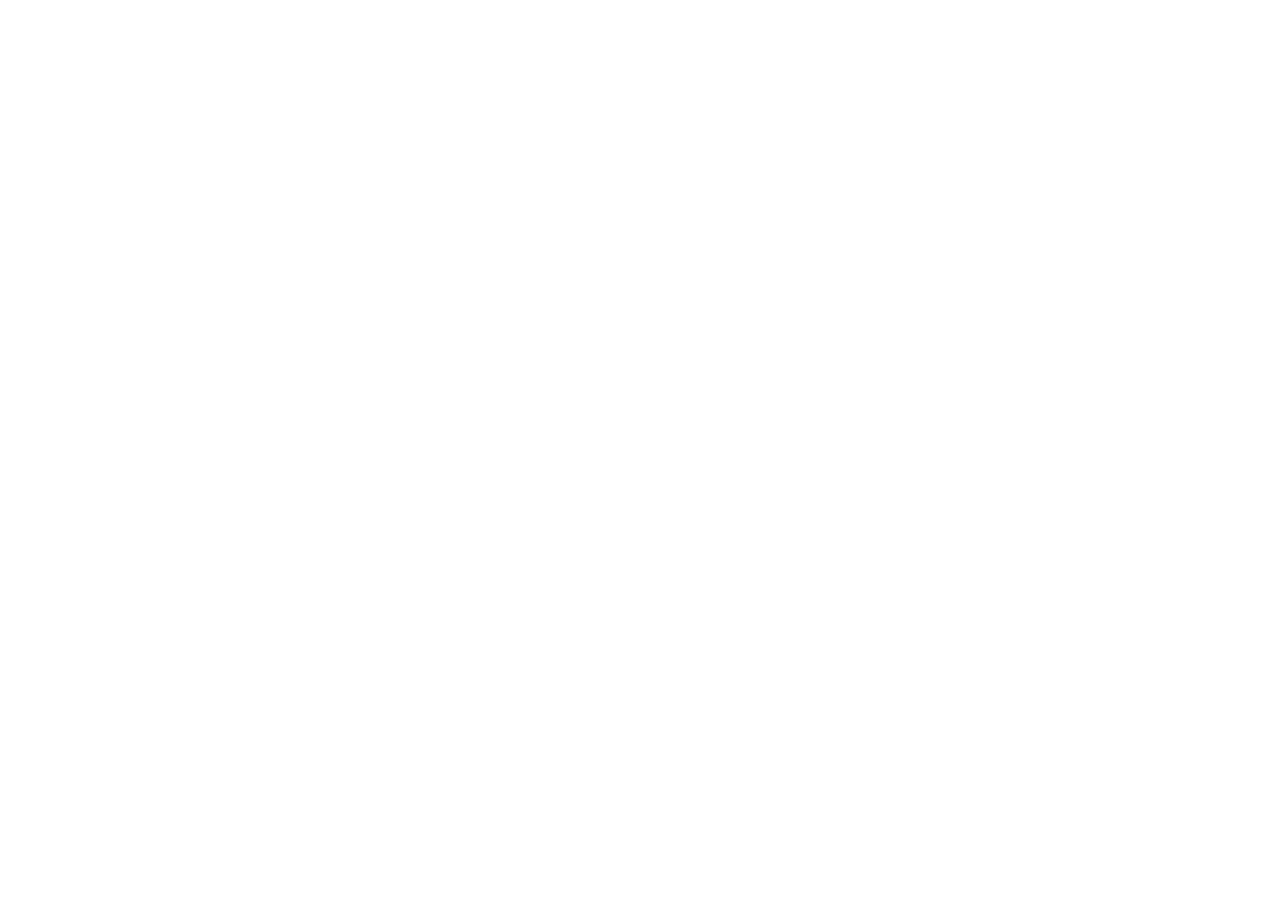
==== index.html @ cc19dec1 "Agregando archivos de logoss, iconos, css" ====
<!DOCTYPE html>
<html lang="en">
<head>
    <meta charset="UTF-8">
    <meta http-equiv="X-UA-Compatible" content="IE=edge">
    <meta name="viewport" content="width=device-width, initial-scale=1.0">
    <title>Yard Sale</title>
    
    <!-- links css -->
    <link rel="stylesheet" href="style.css">
</head>
<body>

</body>
</html>
---- style.css ----
@import url('https://fonts.googleapis.com/css2?family=Quicksand:wght@300;400;500;600;700&display=swap');

*,
*::after,
*::before{
    box-sizing: border-box;
}
body,
h1,
h2,
h3,
h4,
p,
figure {
  margin: 0;
}
ul[role='list'],
ol[role='list'] {
  list-style: none;
}
:root{
    --very-ligth-pink: #C7C7C7;
    --white: #FFF;
    --text-input-field: #F7F7F7;
    --black: #000;
    --hospital-green: #ACD9B2;

}
body{
    font-family: 'Quicksand', sans-serif;
}
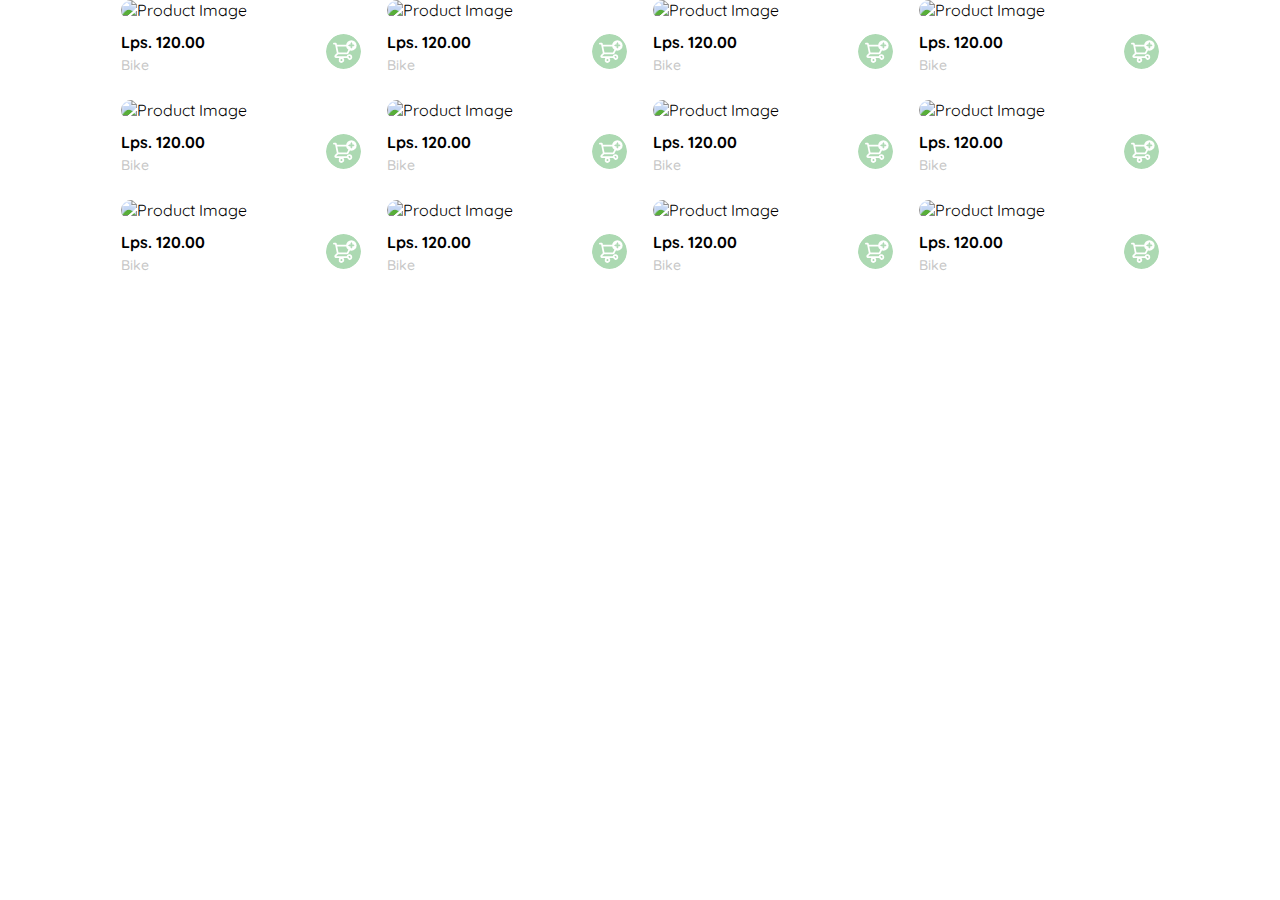
==== commit 0478c39a: "Terminado el index.html, por terminar el nav bar" ====
--- a/index.html
+++ b/index.html
@@ -1,15 +1,211 @@
 <!DOCTYPE html>
 <html lang="en">
-<head>
-    <meta charset="UTF-8">
-    <meta http-equiv="X-UA-Compatible" content="IE=edge">
-    <meta name="viewport" content="width=device-width, initial-scale=1.0">
-    <title>Yard Sale</title>
-    
+  <head>
+    <meta charset="UTF-8" />
+    <meta http-equiv="X-UA-Compatible" content="IE=edge" />
+    <meta name="viewport" content="width=device-width, initial-scale=1.0" />
+    <title>Yard Sale | Home</title>
+
     <!-- links css -->
-    <link rel="stylesheet" href="style.css">
-</head>
-<body>
-
-</body>
-</html>+    <link rel="stylesheet" href="/styles/utilidades.css" />
+    <link rel="stylesheet" href="/styles/index-style.css" />
+    <link rel="stylesheet" href="/styles/media-queries.css" />
+  </head>
+  <body>
+    <secction class="main-container">
+      <div class="cards-container">
+        <div class="product-card">
+          <img class="product-image" src="https://images.pexels.com/photos/8135270/pexels-photo-8135270.jpeg?auto=compress&cs=tinysrgb&dpr=2&h=650&w=940" alt="Product Image" />
+          <div class="product-info">
+              <div>
+                <p>Lps. 120.00</p>
+                <p>Bike</p>
+              </div>
+            <figure>
+              <img
+                src="./assets/image/YardSale_Icons/bt_add_to_cart.svg"
+                alt="Logo Yard Sale"
+              />
+            </figure>
+          </div>
+        </div>
+
+        <div class="product-card">
+            <img class="product-image" src="https://images.pexels.com/photos/8135270/pexels-photo-8135270.jpeg?auto=compress&cs=tinysrgb&dpr=2&h=650&w=940" alt="Product Image" />
+          <div class="product-info">
+              <div>
+                <p>Lps. 120.00</p>
+                <p>Bike</p>
+              </div>
+              <figure>
+                <img
+                  src="./assets/image/YardSale_Icons/bt_add_to_cart.svg"
+                  alt="Logo Yard Sale"
+                />
+              </figure>
+            </div>
+          </div>
+
+          <div class="product-card">
+            <img class="product-image" src="https://images.pexels.com/photos/8135270/pexels-photo-8135270.jpeg?auto=compress&cs=tinysrgb&dpr=2&h=650&w=940" alt="Product Image" />
+          <div class="product-info">
+              <div>
+                <p>Lps. 120.00</p>
+                <p>Bike</p>
+              </div>
+              <figure>
+                <img
+                  src="./assets/image/YardSale_Icons/bt_add_to_cart.svg"
+                  alt="Logo Yard Sale"
+                />
+              </figure>
+            </div>
+          </div>
+
+          <div class="product-card">
+            <img class="product-image" src="https://images.pexels.com/photos/8135270/pexels-photo-8135270.jpeg?auto=compress&cs=tinysrgb&dpr=2&h=650&w=940" alt="Product Image" />
+          <div class="product-info">
+              <div>
+                <p>Lps. 120.00</p>
+                <p>Bike</p>
+              </div>
+              <figure>
+                <img
+                  src="./assets/image/YardSale_Icons/bt_add_to_cart.svg"
+                  alt="Logo Yard Sale"
+                />
+              </figure>
+            </div>
+          </div>
+
+          <div class="product-card">
+            <img class="product-image" src="https://images.pexels.com/photos/8135270/pexels-photo-8135270.jpeg?auto=compress&cs=tinysrgb&dpr=2&h=650&w=940" alt="Product Image" />
+          <div class="product-info">
+              <div>
+                <p>Lps. 120.00</p>
+                <p>Bike</p>
+              </div>
+              <figure>
+                <img
+                  src="./assets/image/YardSale_Icons/bt_add_to_cart.svg"
+                  alt="Logo Yard Sale"
+                />
+              </figure>
+            </div>
+          </div>
+          
+          <div class="product-card">
+            <img class="product-image" src="https://images.pexels.com/photos/8135270/pexels-photo-8135270.jpeg?auto=compress&cs=tinysrgb&dpr=2&h=650&w=940" alt="Product Image" />
+          <div class="product-info">
+              <div>
+                <p>Lps. 120.00</p>
+                <p>Bike</p>
+              </div>
+              <figure>
+                <img
+                  src="./assets/image/YardSale_Icons/bt_add_to_cart.svg"
+                  alt="Logo Yard Sale"
+                />
+              </figure>
+            </div>
+          </div>
+
+          <div class="product-card">
+            <img class="product-image" src="https://images.pexels.com/photos/8135270/pexels-photo-8135270.jpeg?auto=compress&cs=tinysrgb&dpr=2&h=650&w=940" alt="Product Image" />
+          <div class="product-info">
+              <div>
+                <p>Lps. 120.00</p>
+                <p>Bike</p>
+              </div>
+              <figure>
+                <img
+                  src="./assets/image/YardSale_Icons/bt_add_to_cart.svg"
+                  alt="Logo Yard Sale"
+                />
+              </figure>
+            </div>
+          </div>
+
+          <div class="product-card">
+            <img class="product-image" src="https://images.pexels.com/photos/8135270/pexels-photo-8135270.jpeg?auto=compress&cs=tinysrgb&dpr=2&h=650&w=940" alt="Product Image" />
+          <div class="product-info">
+              <div>
+                <p>Lps. 120.00</p>
+                <p>Bike</p>
+              </div>
+              <figure>
+                <img
+                  src="./assets/image/YardSale_Icons/bt_add_to_cart.svg"
+                  alt="Logo Yard Sale"
+                />
+              </figure>
+            </div>
+          </div>
+
+          <div class="product-card">
+            <img class="product-image" src="https://images.pexels.com/photos/8135270/pexels-photo-8135270.jpeg?auto=compress&cs=tinysrgb&dpr=2&h=650&w=940" alt="Product Image" />
+          <div class="product-info">
+              <div>
+                <p>Lps. 120.00</p>
+                <p>Bike</p>
+              </div>
+              <figure>
+                <img
+                  src="./assets/image/YardSale_Icons/bt_add_to_cart.svg"
+                  alt="Logo Yard Sale"
+                />
+              </figure>
+            </div>
+          </div>
+
+          <div class="product-card">
+            <img class="product-image" src="https://images.pexels.com/photos/8135270/pexels-photo-8135270.jpeg?auto=compress&cs=tinysrgb&dpr=2&h=650&w=940" alt="Product Image" />
+          <div class="product-info">
+              <div>
+                <p>Lps. 120.00</p>
+                <p>Bike</p>
+              </div>
+              <figure>
+                <img
+                  src="./assets/image/YardSale_Icons/bt_add_to_cart.svg"
+                  alt="Logo Yard Sale"
+                />
+              </figure>
+            </div>
+          </div>
+
+          <div class="product-card">
+            <img class="product-image" src="https://images.pexels.com/photos/8135270/pexels-photo-8135270.jpeg?auto=compress&cs=tinysrgb&dpr=2&h=650&w=940" alt="Product Image" />
+          <div class="product-info">
+              <div>
+                <p>Lps. 120.00</p>
+                <p>Bike</p>
+              </div>
+              <figure>
+                <img
+                  src="./assets/image/YardSale_Icons/bt_add_to_cart.svg"
+                  alt="Logo Yard Sale"
+                />
+              </figure>
+            </div>
+          </div>
+
+          <div class="product-card">
+            <img class="product-image" src="https://images.pexels.com/photos/8135270/pexels-photo-8135270.jpeg?auto=compress&cs=tinysrgb&dpr=2&h=650&w=940" alt="Product Image" />
+          <div class="product-info">
+              <div>
+                <p>Lps. 120.00</p>
+                <p>Bike</p>
+              </div>
+              <figure>
+                <img
+                  src="./assets/image/YardSale_Icons/bt_add_to_cart.svg"
+                  alt="Logo Yard Sale"
+                />
+              </figure>
+            </div>
+          </div>    
+      </div>
+    </secction>
+  </body>
+</html>
--- a/styles/utilidades.css
+++ b/styles/utilidades.css
@@ -0,0 +1,123 @@
+@import url('https://fonts.googleapis.com/css2?family=Quicksand:wght@300;400;500;600;700&display=swap');
+
+*,
+*::after,
+*::before{
+    box-sizing: border-box;
+}
+body,
+h1,
+h2,
+h3,
+h4,
+p,
+figure {
+  margin: 0;
+}
+ul[role='list'],
+ol[role='list'] {
+  list-style: none;
+}
+:root{
+    --very-ligth-pink: #C7C7C7;
+    --white: #FFF;
+    --text-input-field: #F7F7F7;
+    --black: #000;
+    --hospital-green: #ACD9B2;
+    --sm: 14px;
+    --md: 16px;
+    --lg: 18px;
+
+}
+body{
+    font-family: 'Quicksand', sans-serif;
+}
+
+/*
+Create a new password
+*/
+.login{
+  width: 100%;
+  height: 100vh;
+  display: grid;
+  place-items: center;
+}
+.form-container{
+  width: 300px;
+  display: grid;
+  grid-template-rows: auto 1fr auto;
+}
+.logo{
+  width: 150px;
+  margin-bottom: 38px;
+  justify-self: center;
+  display: none;
+}
+.title{
+  font-size: var(--lg);
+  margin-bottom: 12px;
+  text-align: center;
+  color: var(--black);
+}
+.subtitle{
+  color: var(--black);
+  font-size: var(--md);
+  font-weight: 300;
+  margin: 0 0 32px 0;
+  text-align: center;
+}
+.form{
+  display: flex;
+  flex-direction: column;
+}
+.label{
+  font-size: var(--sm);
+  font-weight: bold;
+  margin-bottom: 10px;
+}
+.input{
+  height: 42px;
+  font-size: var(--md);
+  background-color: var(--text-input-field);
+  margin-bottom: 12px;
+  padding: 6px;
+  border: 2px solid transparent;
+  border-radius: 8px;
+}
+.input:focus{
+  outline: none;
+  border: 2px solid var(--hospital-green);
+}
+
+.login-button{
+  margin: 14px 0 30px 0;
+}
+/* 
+primary-button
+ */
+ .primary-button{
+  width: 100%;
+  height: 50px;
+  font-size: var(--lg);
+  font-weight: bold;
+  color: var(--white);
+  background-color: var(--hospital-green);
+  border: none;
+  border-radius: 8px;
+  cursor: pointer;
+}
+  /*
+  Log in
+   Sing up button
+   */
+.secondary-button{
+  width: 100%;
+  height: 50px;
+  font-size: var(--lg);
+  font-weight: bold;
+  color: var(--hospital-green);
+  background-color: transparent;
+  border: 2px solid var(--hospital-green);
+  border-radius: 8px;
+  cursor: pointer;
+}--- a/styles/index-style.css
+++ b/styles/index-style.css
@@ -0,0 +1,41 @@
+
+.cards-container{
+    display: grid;
+    grid-template-columns: repeat(auto-fill, 240px);
+    gap: 26px;
+    place-content: center;
+}
+.product-card{
+    width: 240px;
+}
+.product-card img{
+    width: 240px;
+    height: 240px;
+    border-radius: 20px;
+    object-fit: cover;
+}
+.product-info{
+    display: flex;
+    justify-content: space-between;
+    align-items: center;
+    margin-top: 12px;
+}
+.product-info div p:nth-child(1){
+    font-weight: 700;
+    font-size: var(--md);
+    margin: 0px 0 4px 0;
+}
+.product-info div p:nth-child(2){
+    font-weight: 500;
+    font-size: var(--sm);
+    margin-top: 0;
+    margin-bottom: 0;
+    color: var(--very-ligth-pink);
+}
+.product-info figure{
+    margin: 0;
+}
+.product-info figure img{
+    width: 35px;
+    height: 35px;
+}--- a/styles/media-queries.css
+++ b/styles/media-queries.css
@@ -0,0 +1,29 @@
+/*Responsive 640px*/
+@media (max-width: 640px) {
+    .logo{
+      display: block;
+    }
+    .form-container{
+      height: 100%;  }
+    .form{
+      height: 100%;
+      justify-content: space-between;
+  }
+    .sing-up-btn{
+      position: relative;
+      top: 65px;
+    }
+    /* Inicio */
+    .cards-container{
+      grid-template-columns: repeat(auto-fill, 140px);
+
+  }
+  .product-card{
+      width: 140px;
+  }
+  .product-card img{
+      width: 140px;
+      height: 140px;
+  }
+    
+  }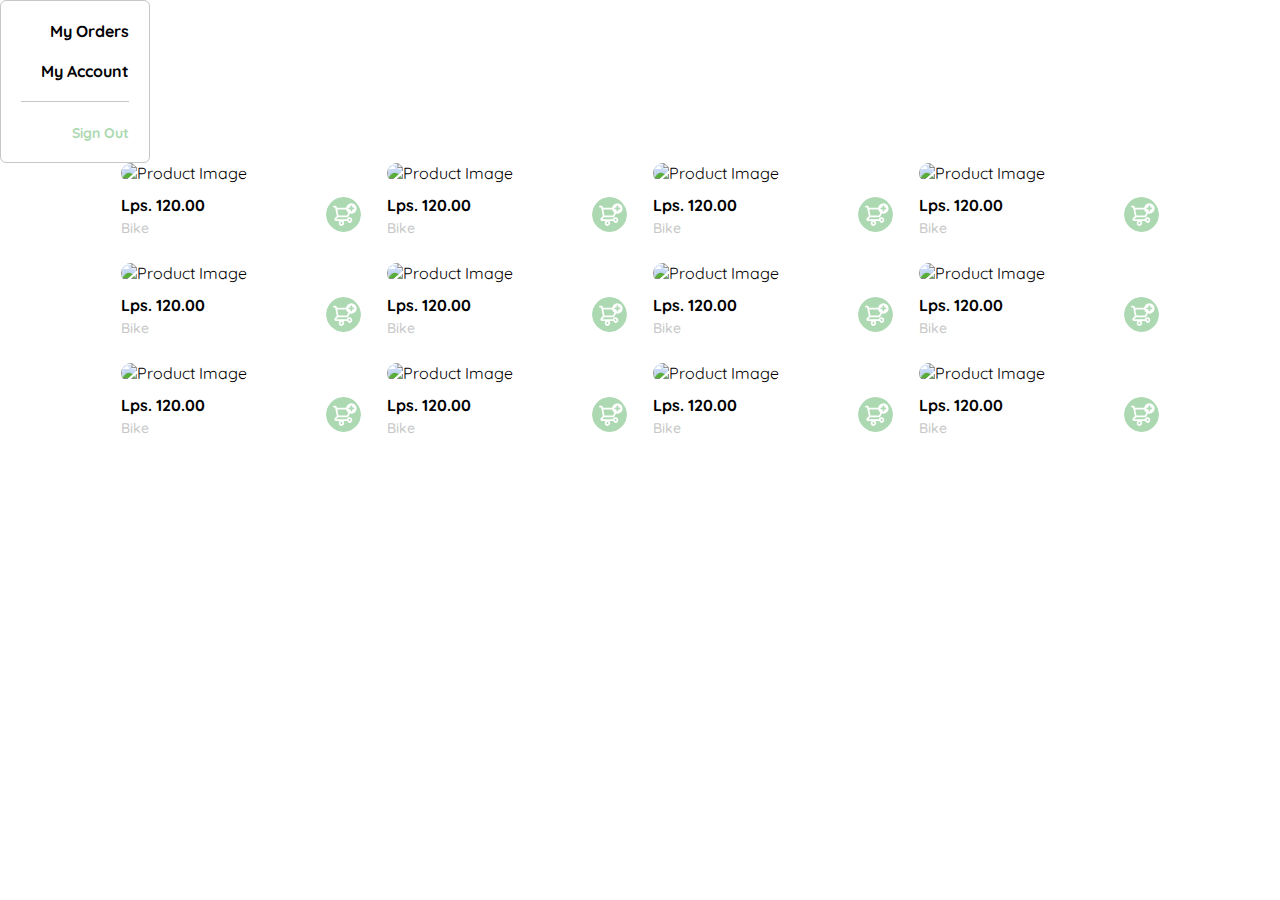
==== commit fef1ce28: "Agregado el icono de cerrar, terminado los menu de desktop y mobile" ====
--- a/index.html
+++ b/index.html
@@ -12,199 +12,314 @@
     <link rel="stylesheet" href="/styles/media-queries.css" />
   </head>
   <body>
+    <header>
+      <!-- Mobile Menu-->
+      <div class="mobile-menu">
+        <ul>
+          <li class="mobile-menu__container-li">
+              <div>
+                <a href="#">CATEGORIES</a>
+              </div>
+              <span >
+                <img
+                  class="mobile-menu__icon"
+                  src="./assets/image/YardSale_Icons/close.svg"
+                  alt="Close icon mobile menu"
+                />
+              </span>
+          </li>
+          <li>
+            <a href="#">All</a>
+          </li>
+          <li>
+            <a href="#">Clothes</a>
+          </li>
+          <li>
+            <a href="#">Electronics</a>
+          </li>
+          <li>
+            <a href="#">Furnitures</a>
+          </li>
+          <li>
+            <a href="#">Toys</a>
+          </li>
+          <li>
+            <a href="#">Others</a>
+          </li>
+        </ul>
+        <ul>
+          <li>
+            <a href="">My Orders</a>
+          </li>
+          <li>
+            <a href="">My Account</a>
+          </li>
+        </ul>
+        <ul>
+          <li>
+            <a href="" class="mobile-menu__email">example@email.com</a>
+          </li>
+          <li>
+            <a href="" class="mobile-menu__sign-out">Sing Out</a>
+          </li>
+        </ul>
+      </div>
+      <!-- Desktop Menu -->
+      <div class="desktop-menu">
+        <ul>
+          <li>
+            <a href="#" class="title-menu-nav">My Orders</a>
+          </li>
+          <li>
+            <a href="#" class="">My Account</a>
+          </li>
+          <li>
+            <a href="#" class="">Sign Out</a>
+          </li>
+        </ul>
+      </div>
+    </header>
     <secction class="main-container">
       <div class="cards-container">
         <div class="product-card">
-          <img class="product-image" src="https://images.pexels.com/photos/8135270/pexels-photo-8135270.jpeg?auto=compress&cs=tinysrgb&dpr=2&h=650&w=940" alt="Product Image" />
-          <div class="product-info">
-              <div>
-                <p>Lps. 120.00</p>
-                <p>Bike</p>
-              </div>
-            <figure>
-              <img
-                src="./assets/image/YardSale_Icons/bt_add_to_cart.svg"
-                alt="Logo Yard Sale"
-              />
-            </figure>
-          </div>
-        </div>
-
-        <div class="product-card">
-            <img class="product-image" src="https://images.pexels.com/photos/8135270/pexels-photo-8135270.jpeg?auto=compress&cs=tinysrgb&dpr=2&h=650&w=940" alt="Product Image" />
-          <div class="product-info">
-              <div>
-                <p>Lps. 120.00</p>
-                <p>Bike</p>
-              </div>
-              <figure>
-                <img
-                  src="./assets/image/YardSale_Icons/bt_add_to_cart.svg"
-                  alt="Logo Yard Sale"
-                />
-              </figure>
-            </div>
-          </div>
-
-          <div class="product-card">
-            <img class="product-image" src="https://images.pexels.com/photos/8135270/pexels-photo-8135270.jpeg?auto=compress&cs=tinysrgb&dpr=2&h=650&w=940" alt="Product Image" />
-          <div class="product-info">
-              <div>
-                <p>Lps. 120.00</p>
-                <p>Bike</p>
-              </div>
-              <figure>
-                <img
-                  src="./assets/image/YardSale_Icons/bt_add_to_cart.svg"
-                  alt="Logo Yard Sale"
-                />
-              </figure>
-            </div>
-          </div>
-
-          <div class="product-card">
-            <img class="product-image" src="https://images.pexels.com/photos/8135270/pexels-photo-8135270.jpeg?auto=compress&cs=tinysrgb&dpr=2&h=650&w=940" alt="Product Image" />
-          <div class="product-info">
-              <div>
-                <p>Lps. 120.00</p>
-                <p>Bike</p>
-              </div>
-              <figure>
-                <img
-                  src="./assets/image/YardSale_Icons/bt_add_to_cart.svg"
-                  alt="Logo Yard Sale"
-                />
-              </figure>
-            </div>
-          </div>
-
-          <div class="product-card">
-            <img class="product-image" src="https://images.pexels.com/photos/8135270/pexels-photo-8135270.jpeg?auto=compress&cs=tinysrgb&dpr=2&h=650&w=940" alt="Product Image" />
-          <div class="product-info">
-              <div>
-                <p>Lps. 120.00</p>
-                <p>Bike</p>
-              </div>
-              <figure>
-                <img
-                  src="./assets/image/YardSale_Icons/bt_add_to_cart.svg"
-                  alt="Logo Yard Sale"
-                />
-              </figure>
-            </div>
-          </div>
-          
-          <div class="product-card">
-            <img class="product-image" src="https://images.pexels.com/photos/8135270/pexels-photo-8135270.jpeg?auto=compress&cs=tinysrgb&dpr=2&h=650&w=940" alt="Product Image" />
-          <div class="product-info">
-              <div>
-                <p>Lps. 120.00</p>
-                <p>Bike</p>
-              </div>
-              <figure>
-                <img
-                  src="./assets/image/YardSale_Icons/bt_add_to_cart.svg"
-                  alt="Logo Yard Sale"
-                />
-              </figure>
-            </div>
-          </div>
-
-          <div class="product-card">
-            <img class="product-image" src="https://images.pexels.com/photos/8135270/pexels-photo-8135270.jpeg?auto=compress&cs=tinysrgb&dpr=2&h=650&w=940" alt="Product Image" />
-          <div class="product-info">
-              <div>
-                <p>Lps. 120.00</p>
-                <p>Bike</p>
-              </div>
-              <figure>
-                <img
-                  src="./assets/image/YardSale_Icons/bt_add_to_cart.svg"
-                  alt="Logo Yard Sale"
-                />
-              </figure>
-            </div>
-          </div>
-
-          <div class="product-card">
-            <img class="product-image" src="https://images.pexels.com/photos/8135270/pexels-photo-8135270.jpeg?auto=compress&cs=tinysrgb&dpr=2&h=650&w=940" alt="Product Image" />
-          <div class="product-info">
-              <div>
-                <p>Lps. 120.00</p>
-                <p>Bike</p>
-              </div>
-              <figure>
-                <img
-                  src="./assets/image/YardSale_Icons/bt_add_to_cart.svg"
-                  alt="Logo Yard Sale"
-                />
-              </figure>
-            </div>
-          </div>
-
-          <div class="product-card">
-            <img class="product-image" src="https://images.pexels.com/photos/8135270/pexels-photo-8135270.jpeg?auto=compress&cs=tinysrgb&dpr=2&h=650&w=940" alt="Product Image" />
-          <div class="product-info">
-              <div>
-                <p>Lps. 120.00</p>
-                <p>Bike</p>
-              </div>
-              <figure>
-                <img
-                  src="./assets/image/YardSale_Icons/bt_add_to_cart.svg"
-                  alt="Logo Yard Sale"
-                />
-              </figure>
-            </div>
-          </div>
-
-          <div class="product-card">
-            <img class="product-image" src="https://images.pexels.com/photos/8135270/pexels-photo-8135270.jpeg?auto=compress&cs=tinysrgb&dpr=2&h=650&w=940" alt="Product Image" />
-          <div class="product-info">
-              <div>
-                <p>Lps. 120.00</p>
-                <p>Bike</p>
-              </div>
-              <figure>
-                <img
-                  src="./assets/image/YardSale_Icons/bt_add_to_cart.svg"
-                  alt="Logo Yard Sale"
-                />
-              </figure>
-            </div>
-          </div>
-
-          <div class="product-card">
-            <img class="product-image" src="https://images.pexels.com/photos/8135270/pexels-photo-8135270.jpeg?auto=compress&cs=tinysrgb&dpr=2&h=650&w=940" alt="Product Image" />
-          <div class="product-info">
-              <div>
-                <p>Lps. 120.00</p>
-                <p>Bike</p>
-              </div>
-              <figure>
-                <img
-                  src="./assets/image/YardSale_Icons/bt_add_to_cart.svg"
-                  alt="Logo Yard Sale"
-                />
-              </figure>
-            </div>
-          </div>
-
-          <div class="product-card">
-            <img class="product-image" src="https://images.pexels.com/photos/8135270/pexels-photo-8135270.jpeg?auto=compress&cs=tinysrgb&dpr=2&h=650&w=940" alt="Product Image" />
-          <div class="product-info">
-              <div>
-                <p>Lps. 120.00</p>
-                <p>Bike</p>
-              </div>
-              <figure>
-                <img
-                  src="./assets/image/YardSale_Icons/bt_add_to_cart.svg"
-                  alt="Logo Yard Sale"
-                />
-              </figure>
-            </div>
-          </div>    
+          <img
+            class="product-image"
+            src="https://images.pexels.com/photos/8135270/pexels-photo-8135270.jpeg?auto=compress&cs=tinysrgb&dpr=2&h=650&w=940"
+            alt="Product Image"
+          />
+          <div class="product-info">
+            <div>
+              <p>Lps. 120.00</p>
+              <p>Bike</p>
+            </div>
+            <figure>
+              <img
+                src="./assets/image/YardSale_Icons/bt_add_to_cart.svg"
+                alt="Logo Yard Sale"
+              />
+            </figure>
+          </div>
+        </div>
+
+        <div class="product-card">
+          <img
+            class="product-image"
+            src="https://images.pexels.com/photos/8135270/pexels-photo-8135270.jpeg?auto=compress&cs=tinysrgb&dpr=2&h=650&w=940"
+            alt="Product Image"
+          />
+          <div class="product-info">
+            <div>
+              <p>Lps. 120.00</p>
+              <p>Bike</p>
+            </div>
+            <figure>
+              <img
+                src="./assets/image/YardSale_Icons/bt_add_to_cart.svg"
+                alt="Logo Yard Sale"
+              />
+            </figure>
+          </div>
+        </div>
+
+        <div class="product-card">
+          <img
+            class="product-image"
+            src="https://images.pexels.com/photos/8135270/pexels-photo-8135270.jpeg?auto=compress&cs=tinysrgb&dpr=2&h=650&w=940"
+            alt="Product Image"
+          />
+          <div class="product-info">
+            <div>
+              <p>Lps. 120.00</p>
+              <p>Bike</p>
+            </div>
+            <figure>
+              <img
+                src="./assets/image/YardSale_Icons/bt_add_to_cart.svg"
+                alt="Logo Yard Sale"
+              />
+            </figure>
+          </div>
+        </div>
+
+        <div class="product-card">
+          <img
+            class="product-image"
+            src="https://images.pexels.com/photos/8135270/pexels-photo-8135270.jpeg?auto=compress&cs=tinysrgb&dpr=2&h=650&w=940"
+            alt="Product Image"
+          />
+          <div class="product-info">
+            <div>
+              <p>Lps. 120.00</p>
+              <p>Bike</p>
+            </div>
+            <figure>
+              <img
+                src="./assets/image/YardSale_Icons/bt_add_to_cart.svg"
+                alt="Logo Yard Sale"
+              />
+            </figure>
+          </div>
+        </div>
+
+        <div class="product-card">
+          <img
+            class="product-image"
+            src="https://images.pexels.com/photos/8135270/pexels-photo-8135270.jpeg?auto=compress&cs=tinysrgb&dpr=2&h=650&w=940"
+            alt="Product Image"
+          />
+          <div class="product-info">
+            <div>
+              <p>Lps. 120.00</p>
+              <p>Bike</p>
+            </div>
+            <figure>
+              <img
+                src="./assets/image/YardSale_Icons/bt_add_to_cart.svg"
+                alt="Logo Yard Sale"
+              />
+            </figure>
+          </div>
+        </div>
+
+        <div class="product-card">
+          <img
+            class="product-image"
+            src="https://images.pexels.com/photos/8135270/pexels-photo-8135270.jpeg?auto=compress&cs=tinysrgb&dpr=2&h=650&w=940"
+            alt="Product Image"
+          />
+          <div class="product-info">
+            <div>
+              <p>Lps. 120.00</p>
+              <p>Bike</p>
+            </div>
+            <figure>
+              <img
+                src="./assets/image/YardSale_Icons/bt_add_to_cart.svg"
+                alt="Logo Yard Sale"
+              />
+            </figure>
+          </div>
+        </div>
+
+        <div class="product-card">
+          <img
+            class="product-image"
+            src="https://images.pexels.com/photos/8135270/pexels-photo-8135270.jpeg?auto=compress&cs=tinysrgb&dpr=2&h=650&w=940"
+            alt="Product Image"
+          />
+          <div class="product-info">
+            <div>
+              <p>Lps. 120.00</p>
+              <p>Bike</p>
+            </div>
+            <figure>
+              <img
+                src="./assets/image/YardSale_Icons/bt_add_to_cart.svg"
+                alt="Logo Yard Sale"
+              />
+            </figure>
+          </div>
+        </div>
+
+        <div class="product-card">
+          <img
+            class="product-image"
+            src="https://images.pexels.com/photos/8135270/pexels-photo-8135270.jpeg?auto=compress&cs=tinysrgb&dpr=2&h=650&w=940"
+            alt="Product Image"
+          />
+          <div class="product-info">
+            <div>
+              <p>Lps. 120.00</p>
+              <p>Bike</p>
+            </div>
+            <figure>
+              <img
+                src="./assets/image/YardSale_Icons/bt_add_to_cart.svg"
+                alt="Logo Yard Sale"
+              />
+            </figure>
+          </div>
+        </div>
+
+        <div class="product-card">
+          <img
+            class="product-image"
+            src="https://images.pexels.com/photos/8135270/pexels-photo-8135270.jpeg?auto=compress&cs=tinysrgb&dpr=2&h=650&w=940"
+            alt="Product Image"
+          />
+          <div class="product-info">
+            <div>
+              <p>Lps. 120.00</p>
+              <p>Bike</p>
+            </div>
+            <figure>
+              <img
+                src="./assets/image/YardSale_Icons/bt_add_to_cart.svg"
+                alt="Logo Yard Sale"
+              />
+            </figure>
+          </div>
+        </div>
+
+        <div class="product-card">
+          <img
+            class="product-image"
+            src="https://images.pexels.com/photos/8135270/pexels-photo-8135270.jpeg?auto=compress&cs=tinysrgb&dpr=2&h=650&w=940"
+            alt="Product Image"
+          />
+          <div class="product-info">
+            <div>
+              <p>Lps. 120.00</p>
+              <p>Bike</p>
+            </div>
+            <figure>
+              <img
+                src="./assets/image/YardSale_Icons/bt_add_to_cart.svg"
+                alt="Logo Yard Sale"
+              />
+            </figure>
+          </div>
+        </div>
+
+        <div class="product-card">
+          <img
+            class="product-image"
+            src="https://images.pexels.com/photos/8135270/pexels-photo-8135270.jpeg?auto=compress&cs=tinysrgb&dpr=2&h=650&w=940"
+            alt="Product Image"
+          />
+          <div class="product-info">
+            <div>
+              <p>Lps. 120.00</p>
+              <p>Bike</p>
+            </div>
+            <figure>
+              <img
+                src="./assets/image/YardSale_Icons/bt_add_to_cart.svg"
+                alt="Logo Yard Sale"
+              />
+            </figure>
+          </div>
+        </div>
+
+        <div class="product-card">
+          <img
+            class="product-image"
+            src="https://images.pexels.com/photos/8135270/pexels-photo-8135270.jpeg?auto=compress&cs=tinysrgb&dpr=2&h=650&w=940"
+            alt="Product Image"
+          />
+          <div class="product-info">
+            <div>
+              <p>Lps. 120.00</p>
+              <p>Bike</p>
+            </div>
+            <figure>
+              <img
+                src="./assets/image/YardSale_Icons/bt_add_to_cart.svg"
+                alt="Logo Yard Sale"
+              />
+            </figure>
+          </div>
+        </div>
       </div>
     </secction>
   </body>
--- a/styles/utilidades.css
+++ b/styles/utilidades.css
@@ -15,8 +15,12 @@
   margin: 0;
 }
 ul[role='list'],
-ol[role='list'] {
+ol[role='list'],
+li {
   list-style: none;
+}
+a{
+  text-decoration: none;
 }
 :root{
     --very-ligth-pink: #C7C7C7;
--- a/styles/index-style.css
+++ b/styles/index-style.css
@@ -1,4 +1,79 @@
+.desktop-menu{
+    width: 150px;
+    height: auto;
+    border: 1px solid var(--very-ligth-pink);
+    border-radius: 6px;
+    padding: 20px 20px 0 20px;
+}
+.desktop-menu ul{
+    padding: 0;
+    margin: 0;
+}
+.desktop-menu ul li{
+    text-align: end;
+}
+.desktop-menu ul li:last-child{
+    padding-top: 20px;
+    border-top: 1px solid var(--very-ligth-pink);
+}
+.desktop-menu ul li:last-child a{
+    color: var(--hospital-green);
+    font-size: var(--sm);
+}
+.desktop-menu ul li a{
+    color: var(--black);
+    display: inline-block;
+    margin-bottom: 20px;
+    font-weight: bold;
+}
+.mobile-menu{
+    padding: 24px;
+    display: flex;
+    flex-direction: column;
+    justify-content: space-between;
+    height: 100vh;
+}
+.mobile-menu__container-li{
+    display: flex;
+    align-items: center;
+}
+.mobile-menu ul li .mobile-menu__icon{
+    display: flex;
+    align-items: center;
+}   
+.mobile-menu__icon{
+    width: 20px;
+    height: 20px;
+    margin-left: 140px;
+}
+.mobile-menu a{
+    color: var(--black);
+    font-weight: bold;
+}
+.mobile-menu ul{
+    padding: 0;
+    margin: 24px 0 0;
+}
+.mobile-menu ul li {
+    margin-bottom: 24px;
+}
+.mobile-menu .mobile-menu__email{
+    font-size: var(--sm);
+    font-weight: 300;
+}
+.mobile-menu .mobile-menu__sign-out{
+    font-size: var(--sm);
+    font-weight: 300;
+    color: var(--hospital-green);
+}
+.mobile-menu ul:nth-child(1){
+    border-bottom: 1px solid var(--very-ligth-pink);
+}
+.mobile-menu ul:nth-child(3){
+/*     display: inline-block;
+    margin-top: 60px; */
 
+}
 .cards-container{
     display: grid;
     grid-template-columns: repeat(auto-fill, 240px);
--- a/styles/media-queries.css
+++ b/styles/media-queries.css
@@ -25,5 +25,15 @@
       width: 140px;
       height: 140px;
   }
+  /* Menu desktop */
+  .desktop-menu{
+    display: none;
+  }
     
+  }
+  @media (min-width: 640px) {
+
+    .mobile-menu{
+      display: none;
+    }
   }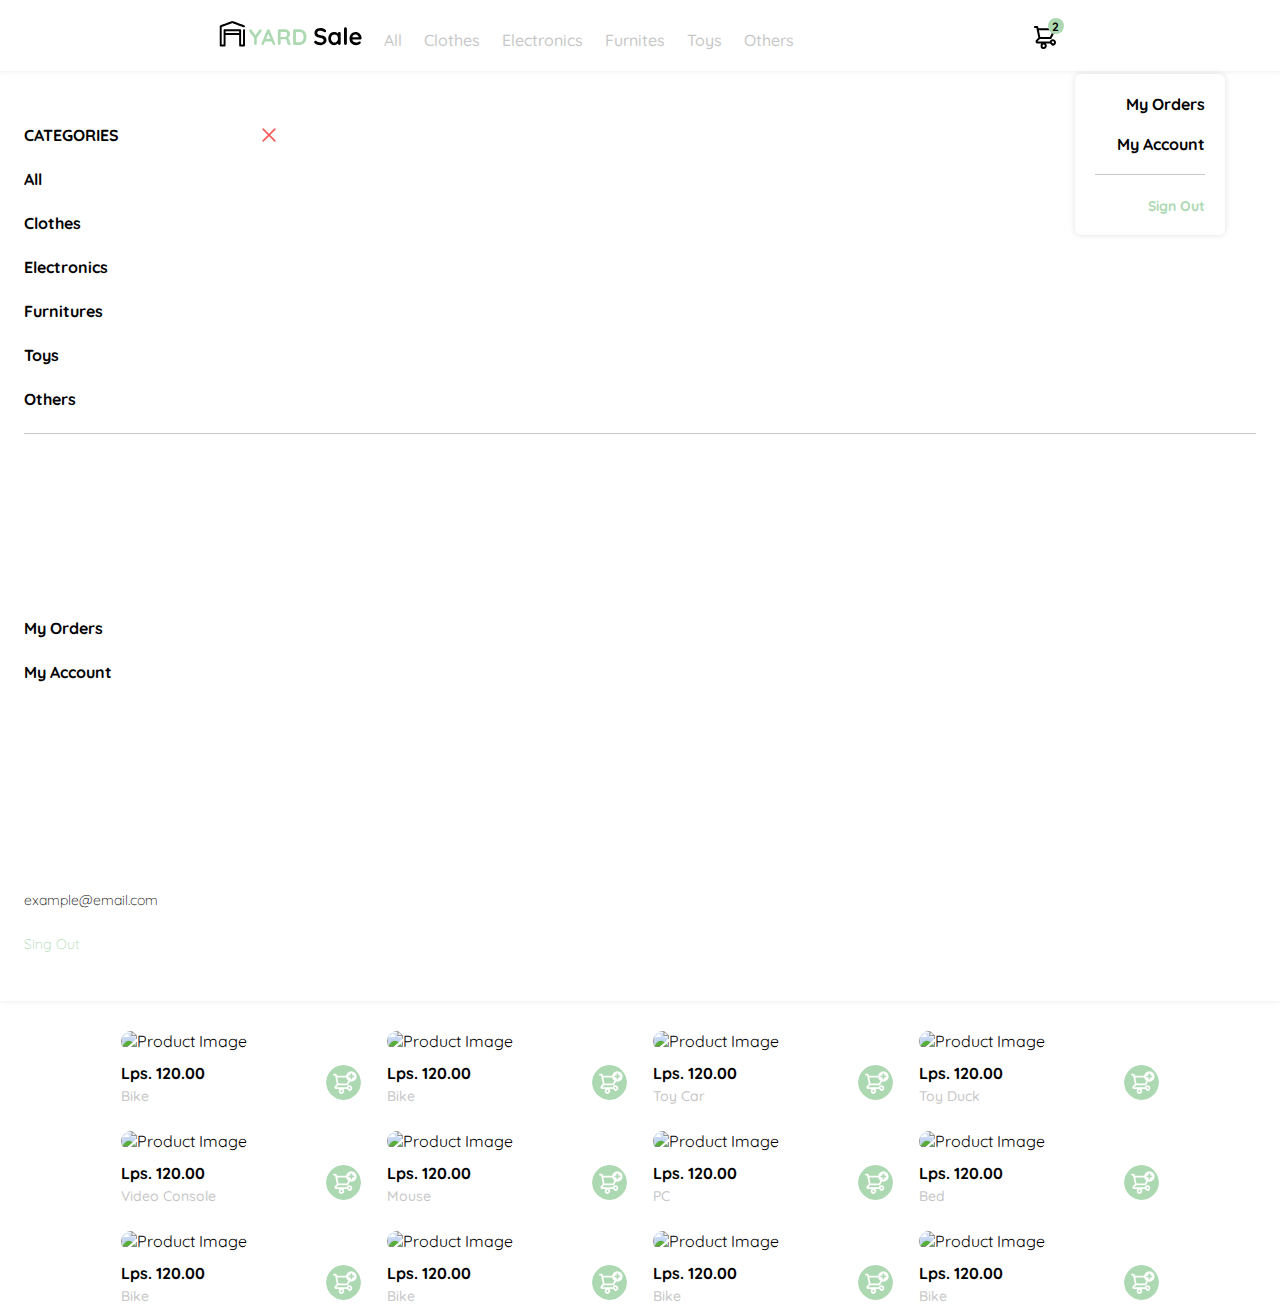
==== commit 760a8c2a: "Terminado todas las vistas de las paginas, falta la implementacion de REACT" ====
--- a/index.html
+++ b/index.html
@@ -1,33 +1,26 @@
 <!DOCTYPE html>
 <html lang="en">
-  <head>
-    <meta charset="UTF-8" />
-    <meta http-equiv="X-UA-Compatible" content="IE=edge" />
-    <meta name="viewport" content="width=device-width, initial-scale=1.0" />
-    <title>Yard Sale | Home</title>
-
-    <!-- links css -->
-    <link rel="stylesheet" href="/styles/utilidades.css" />
-    <link rel="stylesheet" href="/styles/index-style.css" />
-    <link rel="stylesheet" href="/styles/media-queries.css" />
-  </head>
-  <body>
-    <header>
-      <!-- Mobile Menu-->
-      <div class="mobile-menu">
+
+<head>
+  <meta charset="UTF-8" />
+  <meta http-equiv="X-UA-Compatible" content="IE=edge" />
+  <meta name="viewport" content="width=device-width, initial-scale=1.0" />
+  <title>Yard Sale | Home</title>
+
+  <!-- links css -->
+  <link rel="stylesheet" href="/styles/utilidades.css" />
+  <link rel="stylesheet" href="/styles/index-style.css" />
+  <link rel="stylesheet" href="/styles/media-queries.css" />
+</head>
+
+<body>
+  <header>
+    <!-- Nav Bar -->
+    <nav class="navbar">
+      <img src="./assets/image/YardSale_Icons/icon_menu.svg " alt="menu" class="navbar__icon-menu">
+      <div class="navbar-left">
+        <img src="./assets/image/YardSale_Logos/logo_yard_sale.svg" alt="logo" class="navbar-logo">
         <ul>
-          <li class="mobile-menu__container-li">
-              <div>
-                <a href="#">CATEGORIES</a>
-              </div>
-              <span >
-                <img
-                  class="mobile-menu__icon"
-                  src="./assets/image/YardSale_Icons/close.svg"
-                  alt="Close icon mobile menu"
-                />
-              </span>
-          </li>
           <li>
             <a href="#">All</a>
           </li>
@@ -38,7 +31,7 @@
             <a href="#">Electronics</a>
           </li>
           <li>
-            <a href="#">Furnitures</a>
+            <a href="#">Furnites</a>
           </li>
           <li>
             <a href="#">Toys</a>
@@ -47,280 +40,265 @@
             <a href="#">Others</a>
           </li>
         </ul>
+      </div>
+      <div class="navbar-right">
         <ul>
-          <li>
-            <a href="">My Orders</a>
-          </li>
-          <li>
-            <a href="">My Account</a>
+          <li class="navbar-right__email">example@email.com <span><img class="navbar__icon-flechita" src="./assets/image/YardSale_Icons/flechita.svg" alt="flechita"></span></li>
+          <li class="navbar-shopping-cart">
+            <img src="./assets/image/YardSale_Icons/icon_shopping_cart_notification.svg" alt="shopping cart">
+            <div>2</div>
           </li>
         </ul>
-        <ul>
-          <li>
-            <a href="" class="mobile-menu__email">example@email.com</a>
-          </li>
-          <li>
-            <a href="" class="mobile-menu__sign-out">Sing Out</a>
-          </li>
-        </ul>
-      </div>
-      <!-- Desktop Menu -->
-      <div class="desktop-menu">
-        <ul>
-          <li>
-            <a href="#" class="title-menu-nav">My Orders</a>
-          </li>
-          <li>
-            <a href="#" class="">My Account</a>
-          </li>
-          <li>
-            <a href="#" class="">Sign Out</a>
-          </li>
-        </ul>
-      </div>
-    </header>
-    <secction class="main-container">
-      <div class="cards-container">
-        <div class="product-card">
-          <img
-            class="product-image"
-            src="https://images.pexels.com/photos/8135270/pexels-photo-8135270.jpeg?auto=compress&cs=tinysrgb&dpr=2&h=650&w=940"
-            alt="Product Image"
-          />
-          <div class="product-info">
-            <div>
-              <p>Lps. 120.00</p>
-              <p>Bike</p>
-            </div>
-            <figure>
-              <img
-                src="./assets/image/YardSale_Icons/bt_add_to_cart.svg"
-                alt="Logo Yard Sale"
-              />
-            </figure>
-          </div>
-        </div>
-
-        <div class="product-card">
-          <img
-            class="product-image"
-            src="https://images.pexels.com/photos/8135270/pexels-photo-8135270.jpeg?auto=compress&cs=tinysrgb&dpr=2&h=650&w=940"
-            alt="Product Image"
-          />
-          <div class="product-info">
-            <div>
-              <p>Lps. 120.00</p>
-              <p>Bike</p>
-            </div>
-            <figure>
-              <img
-                src="./assets/image/YardSale_Icons/bt_add_to_cart.svg"
-                alt="Logo Yard Sale"
-              />
-            </figure>
-          </div>
-        </div>
-
-        <div class="product-card">
-          <img
-            class="product-image"
-            src="https://images.pexels.com/photos/8135270/pexels-photo-8135270.jpeg?auto=compress&cs=tinysrgb&dpr=2&h=650&w=940"
-            alt="Product Image"
-          />
-          <div class="product-info">
-            <div>
-              <p>Lps. 120.00</p>
-              <p>Bike</p>
-            </div>
-            <figure>
-              <img
-                src="./assets/image/YardSale_Icons/bt_add_to_cart.svg"
-                alt="Logo Yard Sale"
-              />
-            </figure>
-          </div>
-        </div>
-
-        <div class="product-card">
-          <img
-            class="product-image"
-            src="https://images.pexels.com/photos/8135270/pexels-photo-8135270.jpeg?auto=compress&cs=tinysrgb&dpr=2&h=650&w=940"
-            alt="Product Image"
-          />
-          <div class="product-info">
-            <div>
-              <p>Lps. 120.00</p>
-              <p>Bike</p>
-            </div>
-            <figure>
-              <img
-                src="./assets/image/YardSale_Icons/bt_add_to_cart.svg"
-                alt="Logo Yard Sale"
-              />
-            </figure>
-          </div>
-        </div>
-
-        <div class="product-card">
-          <img
-            class="product-image"
-            src="https://images.pexels.com/photos/8135270/pexels-photo-8135270.jpeg?auto=compress&cs=tinysrgb&dpr=2&h=650&w=940"
-            alt="Product Image"
-          />
-          <div class="product-info">
-            <div>
-              <p>Lps. 120.00</p>
-              <p>Bike</p>
-            </div>
-            <figure>
-              <img
-                src="./assets/image/YardSale_Icons/bt_add_to_cart.svg"
-                alt="Logo Yard Sale"
-              />
-            </figure>
-          </div>
-        </div>
-
-        <div class="product-card">
-          <img
-            class="product-image"
-            src="https://images.pexels.com/photos/8135270/pexels-photo-8135270.jpeg?auto=compress&cs=tinysrgb&dpr=2&h=650&w=940"
-            alt="Product Image"
-          />
-          <div class="product-info">
-            <div>
-              <p>Lps. 120.00</p>
-              <p>Bike</p>
-            </div>
-            <figure>
-              <img
-                src="./assets/image/YardSale_Icons/bt_add_to_cart.svg"
-                alt="Logo Yard Sale"
-              />
-            </figure>
-          </div>
-        </div>
-
-        <div class="product-card">
-          <img
-            class="product-image"
-            src="https://images.pexels.com/photos/8135270/pexels-photo-8135270.jpeg?auto=compress&cs=tinysrgb&dpr=2&h=650&w=940"
-            alt="Product Image"
-          />
-          <div class="product-info">
-            <div>
-              <p>Lps. 120.00</p>
-              <p>Bike</p>
-            </div>
-            <figure>
-              <img
-                src="./assets/image/YardSale_Icons/bt_add_to_cart.svg"
-                alt="Logo Yard Sale"
-              />
-            </figure>
-          </div>
-        </div>
-
-        <div class="product-card">
-          <img
-            class="product-image"
-            src="https://images.pexels.com/photos/8135270/pexels-photo-8135270.jpeg?auto=compress&cs=tinysrgb&dpr=2&h=650&w=940"
-            alt="Product Image"
-          />
-          <div class="product-info">
-            <div>
-              <p>Lps. 120.00</p>
-              <p>Bike</p>
-            </div>
-            <figure>
-              <img
-                src="./assets/image/YardSale_Icons/bt_add_to_cart.svg"
-                alt="Logo Yard Sale"
-              />
-            </figure>
-          </div>
-        </div>
-
-        <div class="product-card">
-          <img
-            class="product-image"
-            src="https://images.pexels.com/photos/8135270/pexels-photo-8135270.jpeg?auto=compress&cs=tinysrgb&dpr=2&h=650&w=940"
-            alt="Product Image"
-          />
-          <div class="product-info">
-            <div>
-              <p>Lps. 120.00</p>
-              <p>Bike</p>
-            </div>
-            <figure>
-              <img
-                src="./assets/image/YardSale_Icons/bt_add_to_cart.svg"
-                alt="Logo Yard Sale"
-              />
-            </figure>
-          </div>
-        </div>
-
-        <div class="product-card">
-          <img
-            class="product-image"
-            src="https://images.pexels.com/photos/8135270/pexels-photo-8135270.jpeg?auto=compress&cs=tinysrgb&dpr=2&h=650&w=940"
-            alt="Product Image"
-          />
-          <div class="product-info">
-            <div>
-              <p>Lps. 120.00</p>
-              <p>Bike</p>
-            </div>
-            <figure>
-              <img
-                src="./assets/image/YardSale_Icons/bt_add_to_cart.svg"
-                alt="Logo Yard Sale"
-              />
-            </figure>
-          </div>
-        </div>
-
-        <div class="product-card">
-          <img
-            class="product-image"
-            src="https://images.pexels.com/photos/8135270/pexels-photo-8135270.jpeg?auto=compress&cs=tinysrgb&dpr=2&h=650&w=940"
-            alt="Product Image"
-          />
-          <div class="product-info">
-            <div>
-              <p>Lps. 120.00</p>
-              <p>Bike</p>
-            </div>
-            <figure>
-              <img
-                src="./assets/image/YardSale_Icons/bt_add_to_cart.svg"
-                alt="Logo Yard Sale"
-              />
-            </figure>
-          </div>
-        </div>
-
-        <div class="product-card">
-          <img
-            class="product-image"
-            src="https://images.pexels.com/photos/8135270/pexels-photo-8135270.jpeg?auto=compress&cs=tinysrgb&dpr=2&h=650&w=940"
-            alt="Product Image"
-          />
-          <div class="product-info">
-            <div>
-              <p>Lps. 120.00</p>
-              <p>Bike</p>
-            </div>
-            <figure>
-              <img
-                src="./assets/image/YardSale_Icons/bt_add_to_cart.svg"
-                alt="Logo Yard Sale"
-              />
-            </figure>
-          </div>
-        </div>
-      </div>
-    </secction>
-  </body>
-</html>
+
+      </div>
+    </nav>
+    </div>
+    </nav>
+    <!-- Mobile Menu-->
+    <div class="mobile-menu">
+      <ul>
+        <li class="mobile-menu__container-li">
+          <div>
+            <a href="#">CATEGORIES</a>
+          </div>
+          <span>
+            <img class="mobile-menu__icon" src="./assets/image/YardSale_Icons/close.svg" alt="Close icon mobile menu" />
+          </span>
+        </li>
+        <li>
+          <a href="#">All</a>
+        </li>
+        <li>
+          <a href="#">Clothes</a>
+        </li>
+        <li>
+          <a href="#">Electronics</a>
+        </li>
+        <li>
+          <a href="#">Furnitures</a>
+        </li>
+        <li>
+          <a href="#">Toys</a>
+        </li>
+        <li>
+          <a href="#">Others</a>
+        </li>
+      </ul>
+      <ul>
+        <li>
+          <a href="">My Orders</a>
+        </li>
+        <li>
+          <a href="">My Account</a>
+        </li>
+      </ul>
+      <ul>
+        <li>
+          <a href="" class="mobile-menu__email">example@email.com</a>
+        </li>
+        <li>
+          <a href="" class="mobile-menu__sign-out">Sing Out</a>
+        </li>
+      </ul>
+    </div>
+    <!-- Desktop Menu -->
+    <div class="desktop-menu">
+      <ul>
+        <li>
+          <a href="#" class="title-menu-nav">My Orders</a>
+        </li>
+        <li>
+          <a href="#" class="">My Account</a>
+        </li>
+        <li>
+          <a href="#" class="">Sign Out</a>
+        </li>
+      </ul>
+    </div>
+  </header>
+  <secction class="main-container">
+    <div class="cards-container">
+      <div class="product-card">
+        <img class="product-image"
+          src="https://images.pexels.com/photos/8135270/pexels-photo-8135270.jpeg?auto=compress&cs=tinysrgb&dpr=2&h=650&w=940"
+          alt="Product Image" />
+        <div class="product-info">
+          <div>
+            <p>Lps. 120.00</p>
+            <p>Bike</p>
+          </div>
+          <figure>
+            <img src="./assets/image/YardSale_Icons/bt_add_to_cart.svg" alt="Logo Yard Sale" />
+          </figure>
+        </div>
+      </div>
+
+      <div class="product-card">
+        <img class="product-image"
+          src="https://images.pexels.com/photos/1149601/pexels-photo-1149601.jpeg?auto=compress&cs=tinysrgb&dpr=2&h=650&w=940"
+          alt="Product Image" />
+        <div class="product-info">
+          <div>
+            <p>Lps. 120.00</p>
+            <p>Bike</p>
+          </div>
+          <figure>
+            <img src="./assets/image/YardSale_Icons/bt_add_to_cart.svg" alt="Logo Yard Sale" />
+          </figure>
+        </div>
+      </div>
+
+      <div class="product-card">
+        <img class="product-image"
+          src="https://images.pexels.com/photos/4482038/pexels-photo-4482038.jpeg?auto=compress&cs=tinysrgb&dpr=1&w=500"
+          alt="Product Image" />
+        <div class="product-info">
+          <div>
+            <p>Lps. 120.00</p>
+            <p>Toy Car</p>
+          </div>
+          <figure>
+            <img src="./assets/image/YardSale_Icons/bt_add_to_cart.svg" alt="Logo Yard Sale" />
+          </figure>
+        </div>
+      </div>
+
+      <div class="product-card">
+        <img class="product-image"
+          src="https://images.pexels.com/photos/132464/pexels-photo-132464.jpeg?auto=compress&cs=tinysrgb&dpr=2&h=650&w=940"
+          alt="Product Image" />
+        <div class="product-info">
+          <div>
+            <p>Lps. 120.00</p>
+            <p>Toy Duck</p>
+          </div>
+          <figure>
+            <img src="./assets/image/YardSale_Icons/bt_add_to_cart.svg" alt="Logo Yard Sale" />
+          </figure>
+        </div>
+      </div>
+
+      <div class="product-card">
+        <img class="product-image"
+          src="https://images.pexels.com/photos/371924/pexels-photo-371924.jpeg?auto=compress&cs=tinysrgb&dpr=2&h=650&w=940"
+          alt="Product Image" />
+        <div class="product-info">
+          <div>
+            <p>Lps. 120.00</p>
+            <p>Video Console</p>
+          </div>
+          <figure>
+            <img src="./assets/image/YardSale_Icons/bt_add_to_cart.svg" alt="Logo Yard Sale" />
+          </figure>
+        </div>
+      </div>
+
+      <div class="product-card">
+        <img class="product-image"
+          src="https://images.pexels.com/photos/5861322/pexels-photo-5861322.jpeg?auto=compress&cs=tinysrgb&dpr=2&h=650&w=940"
+          alt="Product Image" />
+        <div class="product-info">
+          <div>
+            <p>Lps. 120.00</p>
+            <p>Mouse</p>
+          </div>
+          <figure>
+            <img src="./assets/image/YardSale_Icons/bt_add_to_cart.svg" alt="Logo Yard Sale" />
+          </figure>
+        </div>
+      </div>
+
+      <div class="product-card">
+        <img class="product-image"
+          src="https://images.pexels.com/photos/5861327/pexels-photo-5861327.jpeg?auto=compress&cs=tinysrgb&dpr=2&h=650&w=940"
+          alt="Product Image" />
+        <div class="product-info">
+          <div>
+            <p>Lps. 120.00</p>
+            <p>PC</p>
+          </div>
+          <figure>
+            <img src="./assets/image/YardSale_Icons/bt_add_to_cart.svg" alt="Logo Yard Sale" />
+          </figure>
+        </div>
+      </div>
+
+      <div class="product-card">
+        <img class="product-image"
+          src="https://images.pexels.com/photos/1454806/pexels-photo-1454806.jpeg?auto=compress&cs=tinysrgb&dpr=2&h=650&w=940"
+          alt="Product Image" />
+        <div class="product-info">
+          <div>
+            <p>Lps. 120.00</p>
+            <p>Bed</p>
+          </div>
+          <figure>
+            <img src="./assets/image/YardSale_Icons/bt_add_to_cart.svg" alt="Logo Yard Sale" />
+          </figure>
+        </div>
+      </div>
+
+      <div class="product-card">
+        <img class="product-image"
+          src="https://images.pexels.com/photos/8135270/pexels-photo-8135270.jpeg?auto=compress&cs=tinysrgb&dpr=2&h=650&w=940"
+          alt="Product Image" />
+        <div class="product-info">
+          <div>
+            <p>Lps. 120.00</p>
+            <p>Bike</p>
+          </div>
+          <figure>
+            <img src="./assets/image/YardSale_Icons/bt_add_to_cart.svg" alt="Logo Yard Sale" />
+          </figure>
+        </div>
+      </div>
+
+      <div class="product-card">
+        <img class="product-image"
+          src="https://images.pexels.com/photos/8135270/pexels-photo-8135270.jpeg?auto=compress&cs=tinysrgb&dpr=2&h=650&w=940"
+          alt="Product Image" />
+        <div class="product-info">
+          <div>
+            <p>Lps. 120.00</p>
+            <p>Bike</p>
+          </div>
+          <figure>
+            <img src="./assets/image/YardSale_Icons/bt_add_to_cart.svg" alt="Logo Yard Sale" />
+          </figure>
+        </div>
+      </div>
+
+      <div class="product-card">
+        <img class="product-image"
+          src="https://images.pexels.com/photos/8135270/pexels-photo-8135270.jpeg?auto=compress&cs=tinysrgb&dpr=2&h=650&w=940"
+          alt="Product Image" />
+        <div class="product-info">
+          <div>
+            <p>Lps. 120.00</p>
+            <p>Bike</p>
+          </div>
+          <figure>
+            <img src="./assets/image/YardSale_Icons/bt_add_to_cart.svg" alt="Logo Yard Sale" />
+          </figure>
+        </div>
+      </div>
+
+      <div class="product-card">
+        <img class="product-image"
+          src="https://images.pexels.com/photos/8135270/pexels-photo-8135270.jpeg?auto=compress&cs=tinysrgb&dpr=2&h=650&w=940"
+          alt="Product Image" />
+        <div class="product-info">
+          <div>
+            <p>Lps. 120.00</p>
+            <p>Bike</p>
+          </div>
+          <figure>
+            <img src="./assets/image/YardSale_Icons/bt_add_to_cart.svg" alt="Logo Yard Sale" />
+          </figure>
+        </div>
+      </div>
+    </div>
+  </secction>
+</body>
+
+</html>--- a/styles/utilidades.css
+++ b/styles/utilidades.css
@@ -14,10 +14,11 @@
 figure {
   margin: 0;
 }
-ul[role='list'],
-ol[role='list'],
+ul,
+ol,
 li {
   list-style: none;
+  padding: 0;
 }
 a{
   text-decoration: none;
--- a/styles/index-style.css
+++ b/styles/index-style.css
@@ -1,116 +1,227 @@
-.desktop-menu{
+.navbar {
+    display: flex;
+    justify-content: space-evenly;
+    margin-bottom: 30px;
+    box-shadow: 0px 2px 4px rgba(0, 0, 0, 0.046805);
+    background-color: var(--white);
+}
+
+.navbar__icon-menu{
+    display: none;
+}
+.navbar-logo {
+    width: 144px;
+    height: 30px;
+}
+
+.navbar-left {
+    display: flex;
+    align-items: center;
+}
+
+.navbar-left ul li {
+    margin-left: 20px;
+    border: 1px solid transparent;
+}
+
+.navbar-left ul li:hover {
+    width: 50px;
+    height: 31px;
+    display: flex;
+    align-items: center;
+    justify-content: center;
+    border: 1px solid var(--hospital-green);
+    border-radius: 10px;
+}
+
+.navbar-right {
+    display: flex;
+    margin-left: 8px;
+    align-items: center;
+}
+
+.navbar-right ul li {
+    margin-left: 8px;
+}
+
+.navbar-right__email {
+    display: none;
+}
+
+.navbar-left ul,
+.navbar-right ul {
+    margin-top: 24px;
+    display: flex;
+    align-items: center;
+}
+
+.navbar-shopping-cart {
+    position: relative;
+}
+
+.navbar-shopping-cart div {
+    width: 16px;
+    height: 16px;
+    background-color: var(--hospital-green);
+    border-radius: 50%;
+    font-weight: bold;
+    font-size: 12px;
+    position: absolute;
+    top: -6px;
+    right: -3px;
+    justify-content: center;
+    align-items: center;
+    display: flex;
+}
+
+.navbar-left ul li a {
+    color: var(--very-ligth-pink);
+    font-weight: 500;
+}
+
+.navbar__icon-flechita {
+    margin-left: 8px;
+    transform: rotate(90deg);
+}
+
+.desktop-menu {
     width: 150px;
     height: auto;
-    border: 1px solid var(--very-ligth-pink);
-    border-radius: 6px;
+    background-color: var(--white);
+    border-radius: 6px 6px 6px 6px;
+    margin: 0px 0 0px 1075px;
     padding: 20px 20px 0 20px;
-}
-.desktop-menu ul{
+    box-shadow: 0px 0px 6px rgba(0, 0, 0, 0.119789);
+    position: absolute;
+    top: 74px;
+    z-index: 10;
+}
+
+.desktop-menu ul {
     padding: 0;
     margin: 0;
 }
-.desktop-menu ul li{
+
+.desktop-menu ul li {
     text-align: end;
 }
-.desktop-menu ul li:last-child{
+
+.desktop-menu ul li:last-child {
     padding-top: 20px;
     border-top: 1px solid var(--very-ligth-pink);
 }
-.desktop-menu ul li:last-child a{
+
+.desktop-menu ul li:last-child a {
     color: var(--hospital-green);
     font-size: var(--sm);
 }
-.desktop-menu ul li a{
+
+.desktop-menu ul li a {
     color: var(--black);
     display: inline-block;
     margin-bottom: 20px;
     font-weight: bold;
 }
-.mobile-menu{
-    padding: 24px;
+
+.mobile-menu {
+    padding: 0 24px 24px 24px;
+    height: 100vh;
+    margin-bottom: 30px;
     display: flex;
     flex-direction: column;
     justify-content: space-between;
-    height: 100vh;
-}
-.mobile-menu__container-li{
-    display: flex;
-    align-items: center;
-}
-.mobile-menu ul li .mobile-menu__icon{
-    display: flex;
-    align-items: center;
-}   
-.mobile-menu__icon{
+    box-shadow: 0px 2px 4px rgba(0, 0, 0, 0.046805);
+}
+
+.mobile-menu__container-li {
+    display: flex;
+    align-items: center;
+}
+
+.mobile-menu ul li .mobile-menu__icon {
+    display: flex;
+    align-items: center;
+}
+
+.mobile-menu__icon {
     width: 20px;
     height: 20px;
     margin-left: 140px;
 }
-.mobile-menu a{
+
+.mobile-menu a {
     color: var(--black);
     font-weight: bold;
 }
-.mobile-menu ul{
+
+.mobile-menu ul {
     padding: 0;
     margin: 24px 0 0;
 }
+
 .mobile-menu ul li {
     margin-bottom: 24px;
 }
-.mobile-menu .mobile-menu__email{
+
+.mobile-menu .mobile-menu__email {
     font-size: var(--sm);
     font-weight: 300;
 }
-.mobile-menu .mobile-menu__sign-out{
+
+.mobile-menu .mobile-menu__sign-out {
     font-size: var(--sm);
     font-weight: 300;
     color: var(--hospital-green);
 }
-.mobile-menu ul:nth-child(1){
+
+.mobile-menu ul:nth-child(1) {
     border-bottom: 1px solid var(--very-ligth-pink);
 }
-.mobile-menu ul:nth-child(3){
-/*     display: inline-block;
-    margin-top: 60px; */
-
-}
-.cards-container{
+
+.cards-container {
     display: grid;
     grid-template-columns: repeat(auto-fill, 240px);
     gap: 26px;
     place-content: center;
 }
-.product-card{
+
+.product-card {
     width: 240px;
 }
-.product-card img{
+
+.product-card img {
     width: 240px;
     height: 240px;
     border-radius: 20px;
     object-fit: cover;
 }
-.product-info{
+
+.product-info {
     display: flex;
     justify-content: space-between;
     align-items: center;
     margin-top: 12px;
 }
-.product-info div p:nth-child(1){
+
+.product-info div p:nth-child(1) {
     font-weight: 700;
     font-size: var(--md);
     margin: 0px 0 4px 0;
 }
-.product-info div p:nth-child(2){
+
+.product-info div p:nth-child(2) {
     font-weight: 500;
     font-size: var(--sm);
     margin-top: 0;
     margin-bottom: 0;
     color: var(--very-ligth-pink);
 }
-.product-info figure{
+
+.product-info figure {
     margin: 0;
 }
-.product-info figure img{
+
+.product-info figure img {
     width: 35px;
     height: 35px;
 }--- a/styles/media-queries.css
+++ b/styles/media-queries.css
@@ -1,39 +1,69 @@
 /*Responsive 640px*/
 @media (max-width: 640px) {
-    .logo{
-      display: block;
-    }
-    .form-container{
-      height: 100%;  }
-    .form{
-      height: 100%;
-      justify-content: space-between;
+  .logo {
+    display: block;
   }
-    .sing-up-btn{
-      position: relative;
-      top: 65px;
-    }
-    /* Inicio */
-    .cards-container{
-      grid-template-columns: repeat(auto-fill, 140px);
+
+  .form-container {
+    height: 100%;
+  }
+
+  .form {
+    height: 100%;
+    justify-content: space-between;
+  }
+
+  .sing-up-btn {
+    position: relative;
+    top: 65px;
+  }
+
+  /* Inicio */
+  .cards-container {
+    grid-template-columns: repeat(auto-fill, 140px);
 
   }
-  .product-card{
-      width: 140px;
+
+  .product-card {
+    width: 140px;
   }
-  .product-card img{
-      width: 140px;
-      height: 140px;
+
+  .product-card img {
+    width: 140px;
+    height: 140px;
   }
+
   /* Menu desktop */
-  .desktop-menu{
+  .desktop-menu {
     display: none;
   }
-    
+
+  .navbar {
+    width: 100vw;
+    margin-bottom: 0;
+    display: flex;
+    justify-content: space-around;
   }
-  @media (min-width: 640px) {
 
-    .mobile-menu{
-      display: none;
-    }
-  }+  .navbar-left ul {
+    display: none;
+  }
+
+  .navbar-right__email {
+    display: none;
+  }
+
+  .navbar__icon-menu {
+    display: block;
+  }
+
+}
+
+@media (min-width: 640px) {
+
+  /* .mobile-menu {
+    display: none;
+  }
+ */
+
+}